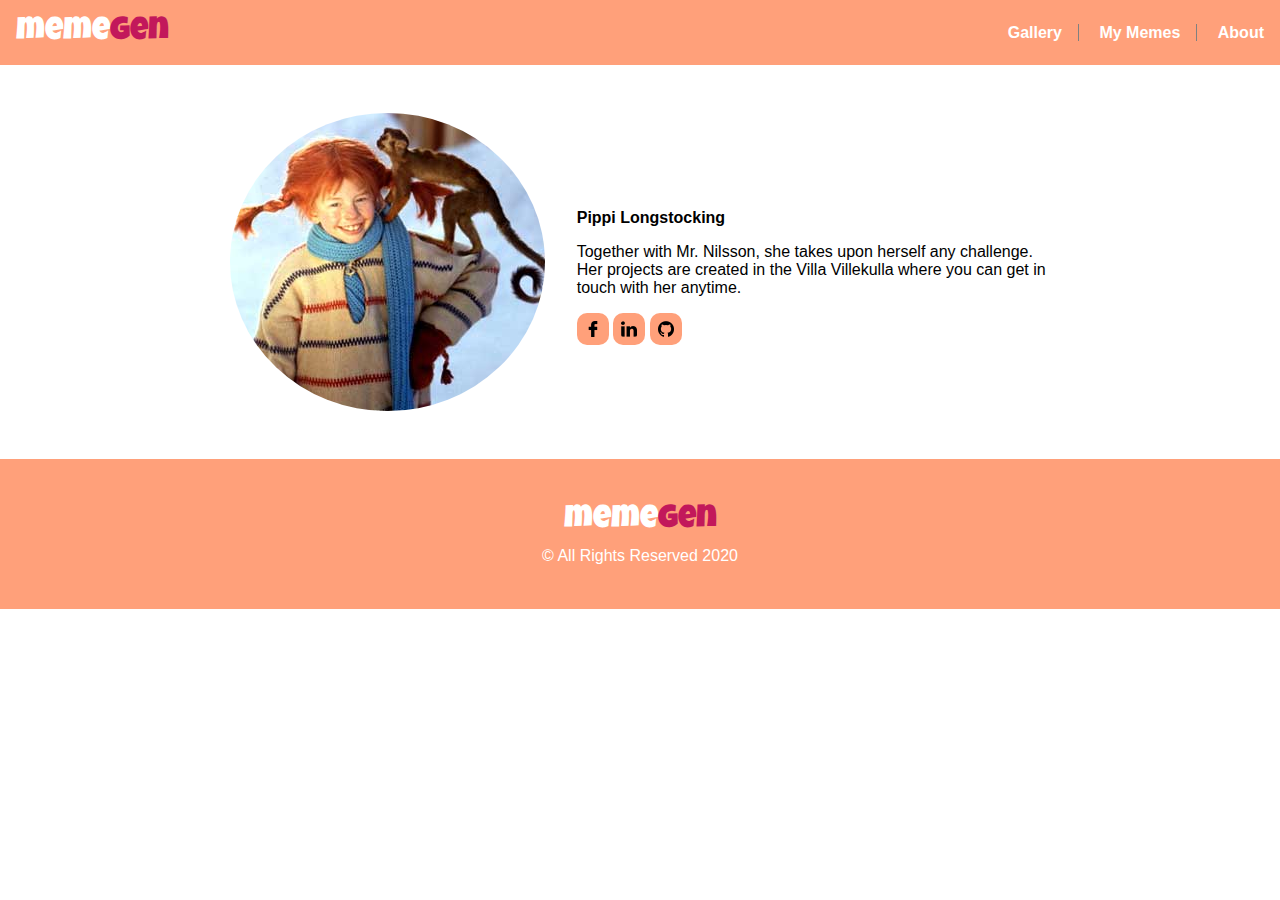
==== about.html @ 1b45ccbc "responsive, about, drag" ====
<!DOCTYPE html>
<html lang="en">
<head>
    <meta charset="UTF-8">
    <meta name="viewport" content="width=device-width, initial-scale=1.0">
    <title>About</title>
    <link rel="stylesheet" href="css/about.css">
</head>
<body>
    <div class="screen" onclick="onToggleMenu()"></div>
    <header >
        <div class="header-container container flex space-between align-center">
        <div class="logo">meme<span>gen</span></div>
        <button class="btn-menu" onclick="onToggleMenu()">☰</button>
        <ul class="nav-bar clean-list">
            <li><a href="index.html">Gallery</a></li>
            <li><a href="memes.html">My Memes</a></li>
            <li><a href="about.html">About</a></li>
        </ul>
        </div>
    </header>
    <main>
        <div class="about-container flex center wrap">
            <img class="profile-pic" src="./DESIGN/about-pic.jpg" alt="">
            <div class="about-text-container">
                <p class="name-about">Pippi Longstocking</p>
                <p class="text-about">Together with Mr. Nilsson, she takes upon herself any challenge. Her projects are created in the Villa Villekulla where you can get in touch with her anytime.</p>
                <ul class="social clean-list">
                    <li><a href="https://www.facebook.com/samantha.kofler?ref=bookmarks"><img class="icon" src="./DESIGN/Meme1 - Sergei/ICONS/facebook-logo.png" alt=""></a></li>
                    <li><a href="https://www.linkedin.com"><img class="icon" src="./DESIGN/Meme1 - Sergei/ICONS/linkedin-logo.png" alt=""></a></li>
                    <li><a href="https://samanthakofler.github.io/Meme-Generator/index.html"><img class="icon" src="./DESIGN/Meme1 - Sergei/ICONS/github-logo.png" alt=""></a></li>
                </ul>

            </div>
        </div>
        

    </main>

    <footer class="flex center align-center">
        <div class="logo">meme<span>gen</span></div>
        <div class="copyright">&copy All Rights Reserved 2020</div>
    </footer>


    <script src="js/about-controller.js"></script>
    
</body>
</html>
---- css/about.css ----
* {
    box-sizing: border-box;
}

/* FONTS */

@font-face {
    font-family: luckiest guy;
    src: url(../fonts/LuckiestGuy-Regular.ttf);
}

/* BASE */

body {
    margin: 0;
    padding: 0;
    font-family: 'Gill Sans', 'Gill Sans MT', Calibri, 'Trebuchet MS', sans-serif;
}

img {
    cursor: pointer;
}

button {
    cursor: pointer;
    outline: none;
}

a {
    text-decoration: none;
}

/* HEADER */

header {
    background-color: lightsalmon;
    color: white;
    padding: 1rem;
}

.logo {
    font-family: luckiest guy, fantasy;
    font-size: 2rem;
}

.logo span {
    color: #c2185b;
}

header li {
    display: inline;
    margin-left: 1rem;
}

header li:not(:last-child) {
    border-right: 1px solid grey;
    padding-right: 1rem;
}

header li a {
    color: white;
    font-weight: bold;
}

header li a:hover {
    color: #c2185b;
}

.btn-menu {
    visibility: hidden;
}

/* MAIN */

.title {
    font-size: 2rem;
    text-align: center;
    padding: 10px;
    margin: 20px 0;
    background-color: lightgray;
}

.about-container {
    margin: 3rem;
}

.about-text-container {
    width: 40%;
    margin: 5rem 0 2rem 2rem;
}

.name-about {
    font-weight: bold;
}

.profile-pic {
    border-radius: 50%;
}

.social li {
    display: inline;
}

.icon {
    width: 2rem;
    height: auto;
    padding: 8px;
    background-color: lightsalmon;
    border-radius: 10px;
}

/* FOOTER */

footer {
    flex-direction: column;
    background-color: lightsalmon;
    height: 150px;
    color: white;
}

footer .logo {
    padding-bottom: 10px;
}

/* HELPERS */

.flex {
    display: flex;
}

.flex.wrap {
    flex-wrap: wrap;
}

.flex.space-between {
    justify-content: space-between;
}

.flex.center {
    justify-content: center;
}

.flex.align-center {
    align-items: center;
}

.clean-list {
    list-style: none;
    margin: 0;
    padding: 0;
}

@media (max-width: 550px) {
    .btn-menu {
        cursor: pointer;
        visibility: visible;
        font-size: 3rem;
        border: none;
        background-color: lightsalmon;
    }
    .nav-bar {
        font-size: 1.5rem;
        display: flex;
        flex-direction: column;
        position: fixed;
        top: 0;
        right: 0;
        cursor: pointer;
        z-index: 1;
        height: 100vh;
        background-color: rgba(90, 87, 87, 0.6);
        transform: translateX(100%);
        transition: transform 1s;
    }
    .nav-bar li {
        padding: 2rem 4rem 2rem 1rem;
        border-right: none;
    }
    .menu-open .nav-bar {
        z-index: 2;
        transform: translateX(0);
    }
    .menu-open .screen {
        background-color: rgba(146, 146, 146, 0.5);
        height: 100vh;
        width: 100%;
        position: fixed;
        z-index: 1;
        cursor: pointer;
        visibility: visible;
        opacity: 1;
    }
    .about-text-container {
        text-align: center;
        width: 100%;
        margin: 1rem 0 2rem 0;
    }
}
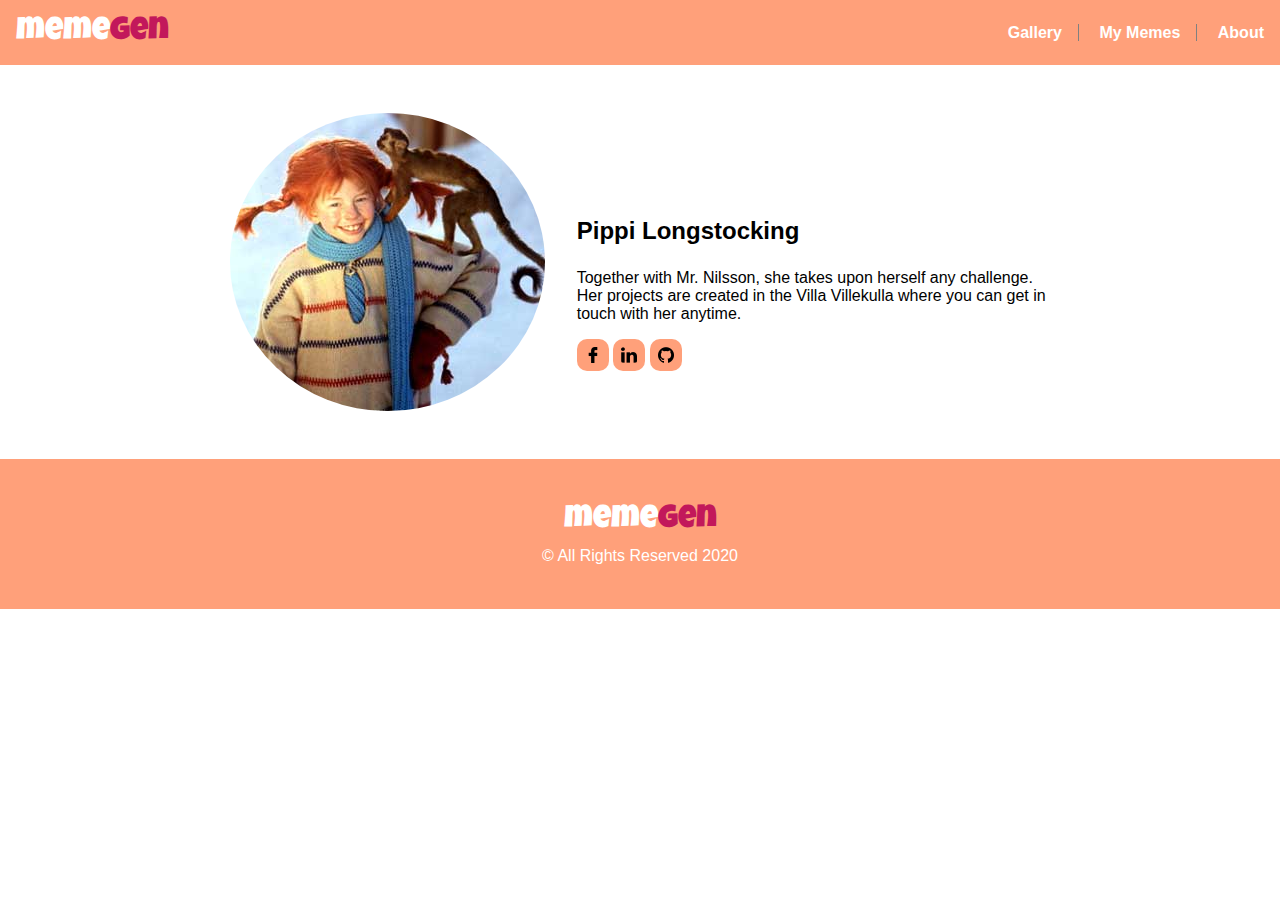
==== commit c2349d9f: "order in css" ====
--- a/about.html
+++ b/about.html
@@ -4,6 +4,7 @@
     <meta charset="UTF-8">
     <meta name="viewport" content="width=device-width, initial-scale=1.0">
     <title>About</title>
+    <link rel="stylesheet" href="css/general.css">
     <link rel="stylesheet" href="css/about.css">
 </head>
 <body>
@@ -30,10 +31,9 @@
                     <li><a href="https://www.linkedin.com"><img class="icon" src="./DESIGN/Meme1 - Sergei/ICONS/linkedin-logo.png" alt=""></a></li>
                     <li><a href="https://samanthakofler.github.io/Meme-Generator/index.html"><img class="icon" src="./DESIGN/Meme1 - Sergei/ICONS/github-logo.png" alt=""></a></li>
                 </ul>
-
             </div>
         </div>
-        
+
 
     </main>
 
@@ -42,8 +42,5 @@
         <div class="copyright">&copy All Rights Reserved 2020</div>
     </footer>
 
-
-    <script src="js/about-controller.js"></script>
-    
 </body>
 </html>--- a/css/general.css
+++ b/css/general.css
@@ -0,0 +1,156 @@
+* {
+    box-sizing: border-box;
+}
+
+/* FONTS */
+
+@font-face {
+    font-family: luckiest guy;
+    src: url(../fonts/LuckiestGuy-Regular.ttf);
+}
+
+/* BASE */
+
+body {
+    margin: 0;
+    padding: 0;
+    font-family: 'Gill Sans', 'Gill Sans MT', Calibri, 'Trebuchet MS', sans-serif;
+}
+
+img {
+    cursor: pointer;
+}
+
+button {
+    cursor: pointer;
+    outline: none;
+}
+
+a {
+    text-decoration: none;
+}
+
+/* HEADER */
+
+header {
+    background-color: lightsalmon;
+    color: white;
+    padding: 1rem;
+}
+
+.logo {
+    font-family: luckiest guy, fantasy;
+    font-size: 2rem;
+}
+
+.logo span {
+    color: #c2185b;
+}
+
+header li {
+    display: inline;
+    margin-left: 1rem;
+}
+
+header li:not(:last-child) {
+    border-right: 1px solid grey;
+    padding-right: 1rem;
+}
+
+header li a {
+    color: white;
+    font-weight: bold;
+}
+
+header li a:hover {
+    color: #c2185b;
+}
+
+.btn-menu {
+    visibility: hidden;
+}
+
+/* FOOTER */
+
+footer {
+    flex-direction: column;
+    background-color: lightsalmon;
+    height: 150px;
+    color: white;
+}
+
+footer .logo {
+    padding-bottom: 10px;
+}
+
+/* HELPERS */
+
+.flex {
+    display: flex;
+}
+
+.flex.wrap {
+    flex-wrap: wrap;
+}
+
+.flex.space-between {
+    justify-content: space-between;
+}
+
+.flex.center {
+    justify-content: center;
+}
+
+.flex.align-center {
+    align-items: center;
+}
+
+.clean-list {
+    list-style: none;
+    margin: 0;
+    padding: 0;
+}
+
+/* MOBILE */
+
+@media (max-width: 550px) {
+    .btn-menu {
+        cursor: pointer;
+        visibility: visible;
+        font-size: 3rem;
+        border: none;
+        background-color: lightsalmon;
+    }
+    .nav-bar {
+        font-size: 1.5rem;
+        display: flex;
+        flex-direction: column;
+        position: fixed;
+        top: 0;
+        right: 0;
+        cursor: pointer;
+        z-index: 1;
+        height: 100vh;
+        background-color: rgba(90, 87, 87, 0.6);
+        transform: translateX(100%);
+        transition: transform 1s;
+    }
+    .nav-bar li {
+        padding: 2rem 4rem 2rem 1rem;
+        border-right: none;
+    }
+    .menu-open .nav-bar {
+        z-index: 2;
+        transform: translateX(0);
+    }
+    .menu-open .screen {
+        background-color: rgba(146, 146, 146, 0.5);
+        height: 100vh;
+        width: 100%;
+        position: fixed;
+        z-index: 1;
+        cursor: pointer;
+        visibility: visible;
+        opacity: 1;
+    }
+}--- a/css/about.css
+++ b/css/about.css
@@ -1,75 +1,3 @@
-* {
-    box-sizing: border-box;
-}
-
-/* FONTS */
-
-@font-face {
-    font-family: luckiest guy;
-    src: url(../fonts/LuckiestGuy-Regular.ttf);
-}
-
-/* BASE */
-
-body {
-    margin: 0;
-    padding: 0;
-    font-family: 'Gill Sans', 'Gill Sans MT', Calibri, 'Trebuchet MS', sans-serif;
-}
-
-img {
-    cursor: pointer;
-}
-
-button {
-    cursor: pointer;
-    outline: none;
-}
-
-a {
-    text-decoration: none;
-}
-
-/* HEADER */
-
-header {
-    background-color: lightsalmon;
-    color: white;
-    padding: 1rem;
-}
-
-.logo {
-    font-family: luckiest guy, fantasy;
-    font-size: 2rem;
-}
-
-.logo span {
-    color: #c2185b;
-}
-
-header li {
-    display: inline;
-    margin-left: 1rem;
-}
-
-header li:not(:last-child) {
-    border-right: 1px solid grey;
-    padding-right: 1rem;
-}
-
-header li a {
-    color: white;
-    font-weight: bold;
-}
-
-header li a:hover {
-    color: #c2185b;
-}
-
-.btn-menu {
-    visibility: hidden;
-}
-
 /* MAIN */
 
 .title {
@@ -91,6 +19,7 @@
 
 .name-about {
     font-weight: bold;
+    font-size: 1.5rem;
 }
 
 .profile-pic {
@@ -109,87 +38,9 @@
     border-radius: 10px;
 }
 
-/* FOOTER */
-
-footer {
-    flex-direction: column;
-    background-color: lightsalmon;
-    height: 150px;
-    color: white;
-}
-
-footer .logo {
-    padding-bottom: 10px;
-}
-
-/* HELPERS */
-
-.flex {
-    display: flex;
-}
-
-.flex.wrap {
-    flex-wrap: wrap;
-}
-
-.flex.space-between {
-    justify-content: space-between;
-}
-
-.flex.center {
-    justify-content: center;
-}
-
-.flex.align-center {
-    align-items: center;
-}
-
-.clean-list {
-    list-style: none;
-    margin: 0;
-    padding: 0;
-}
+/* MOBILE */
 
 @media (max-width: 550px) {
-    .btn-menu {
-        cursor: pointer;
-        visibility: visible;
-        font-size: 3rem;
-        border: none;
-        background-color: lightsalmon;
-    }
-    .nav-bar {
-        font-size: 1.5rem;
-        display: flex;
-        flex-direction: column;
-        position: fixed;
-        top: 0;
-        right: 0;
-        cursor: pointer;
-        z-index: 1;
-        height: 100vh;
-        background-color: rgba(90, 87, 87, 0.6);
-        transform: translateX(100%);
-        transition: transform 1s;
-    }
-    .nav-bar li {
-        padding: 2rem 4rem 2rem 1rem;
-        border-right: none;
-    }
-    .menu-open .nav-bar {
-        z-index: 2;
-        transform: translateX(0);
-    }
-    .menu-open .screen {
-        background-color: rgba(146, 146, 146, 0.5);
-        height: 100vh;
-        width: 100%;
-        position: fixed;
-        z-index: 1;
-        cursor: pointer;
-        visibility: visible;
-        opacity: 1;
-    }
     .about-text-container {
         text-align: center;
         width: 100%;
